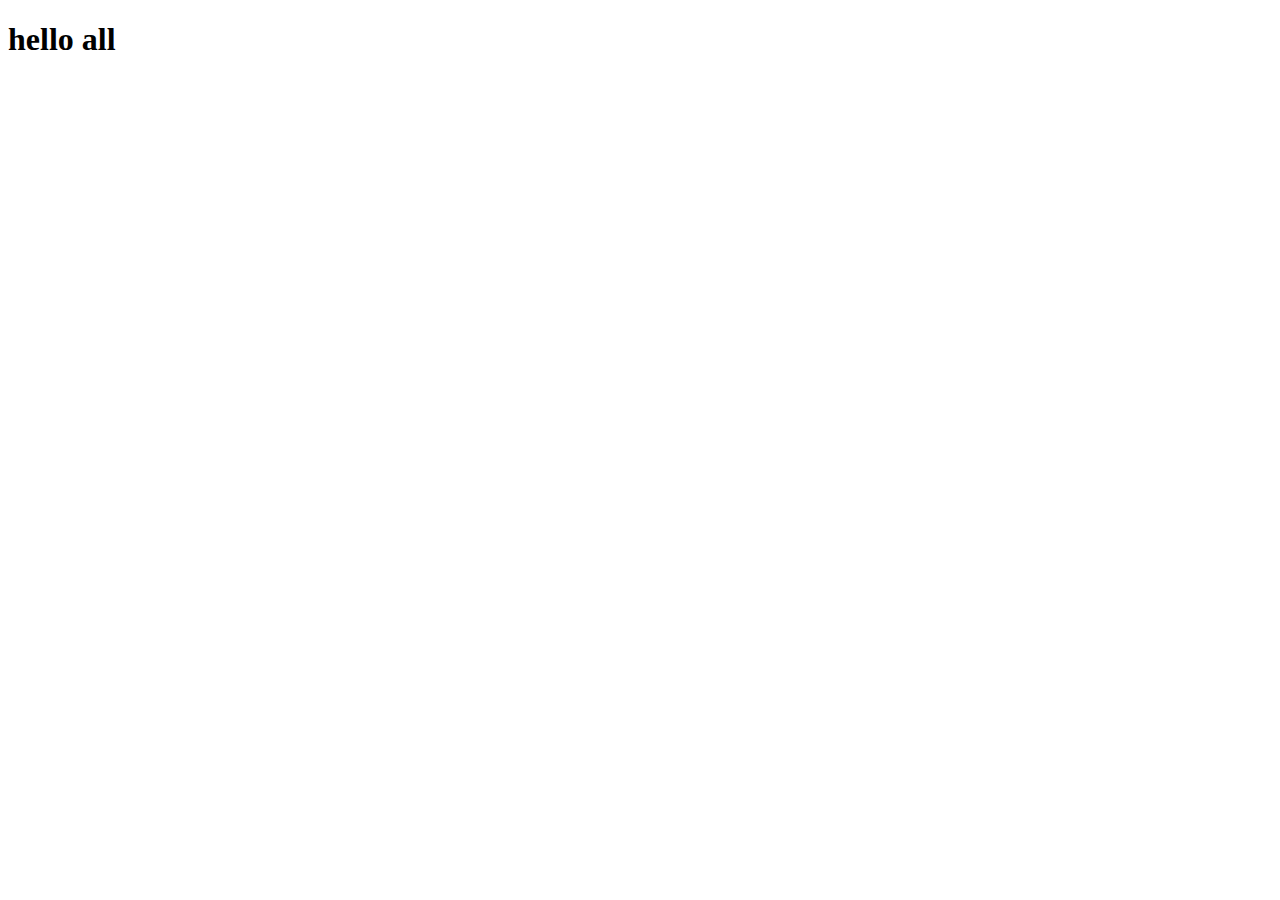
==== index.html @ f8fbc084 "app.js" ====
<!DOCTYPE html>
<html lang="en">
<head>
    <meta charset="UTF-8">
    <meta name="viewport" content="width=device-width, initial-scale=1.0">
    <title>Banana_Speaks</title>
</head>
<body>
    <h1>
        hello all
    </h1>
    
</body>
</html>
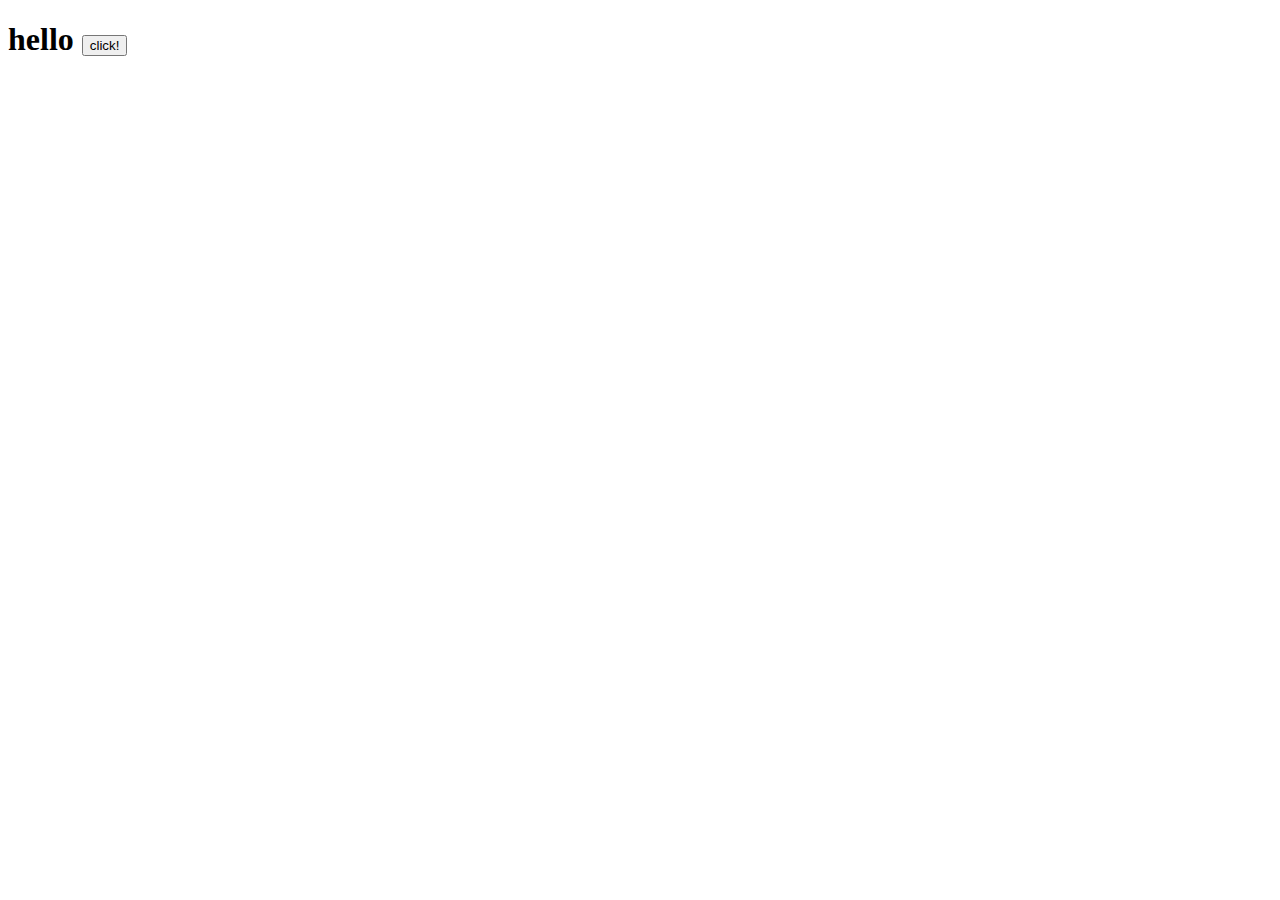
==== commit 1c211d7f: "index.html" ====
--- a/index.html
+++ b/index.html
@@ -4,10 +4,17 @@
     <meta charset="UTF-8">
     <meta name="viewport" content="width=device-width, initial-scale=1.0">
     <title>Banana_Speaks</title>
+   
 </head>
 <body>
+   
     <h1>
-        hello all
+        hello
+
+        <button id="btn-translate">
+            click!
+        </button>
+        <script src="app.js" type="text/javascript"></script>
     </h1>
     
 </body>
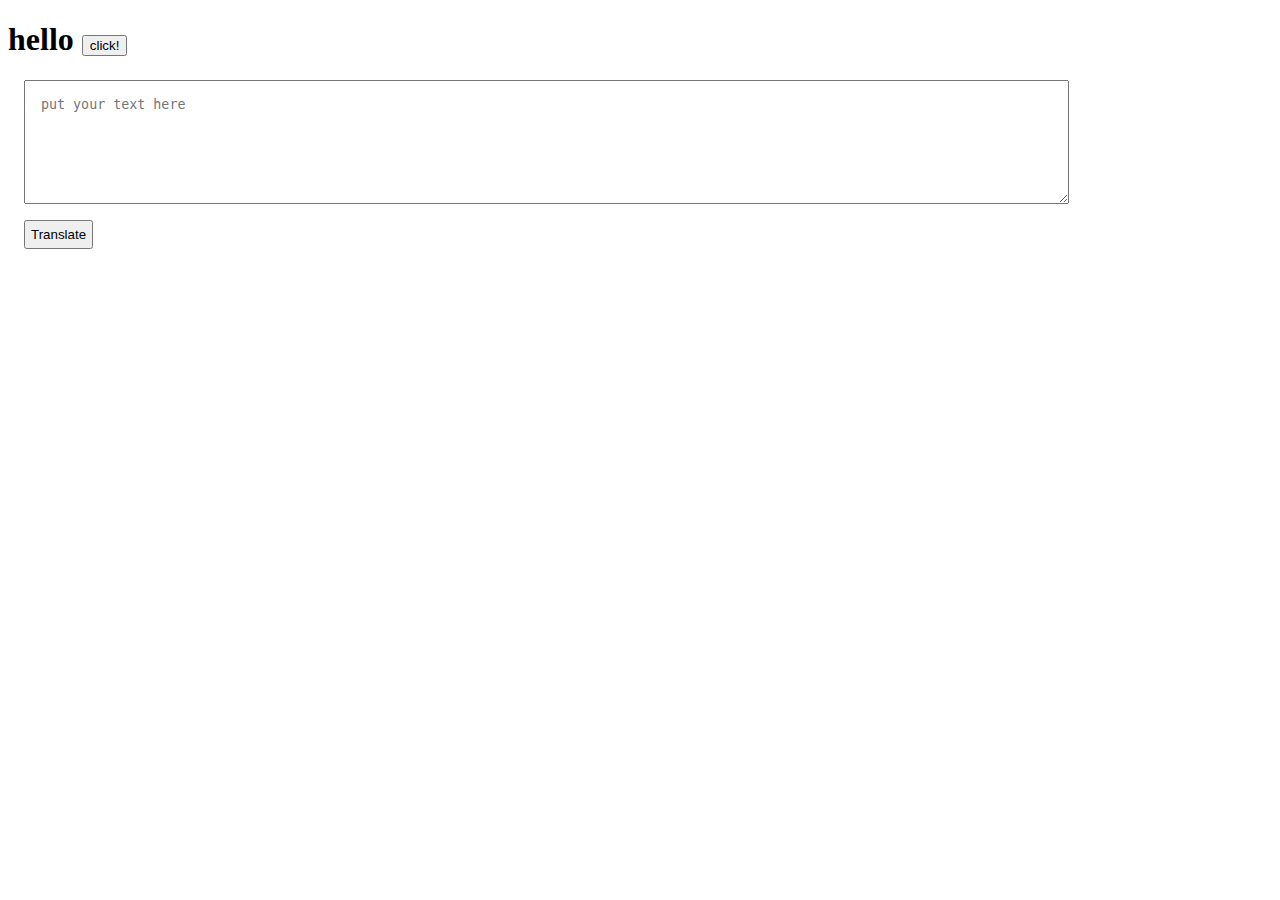
==== commit 266d79c4: "wiring a text area" ====
--- a/index.html
+++ b/index.html
@@ -4,6 +4,7 @@
     <meta charset="UTF-8">
     <meta name="viewport" content="width=device-width, initial-scale=1.0">
     <title>Banana_Speaks</title>
+    <link rel="stylesheet" href="styles.css">
    
 </head>
 <body>
@@ -14,8 +15,13 @@
         <button id="btn-translate">
             click!
         </button>
-        <script src="app.js" type="text/javascript"></script>
+      
     </h1>
+
+    <textarea id="textarea1" placeholder="put your text here"></textarea>
+    <!-- <br> -->
+    <button id="new-btn">Translate</button>
+    <script src="app.js" type="text/javascript"></script>
     
 </body>
 </html>--- a/styles.css
+++ b/styles.css
@@ -0,0 +1,12 @@
+#textarea1{
+    width: 80%;
+    height:10vh;
+    display:block;
+    margin: 0rem 1rem;
+    padding: 1rem;
+
+}
+#new-btn{
+    margin: 1rem;
+    padding: 5px;
+}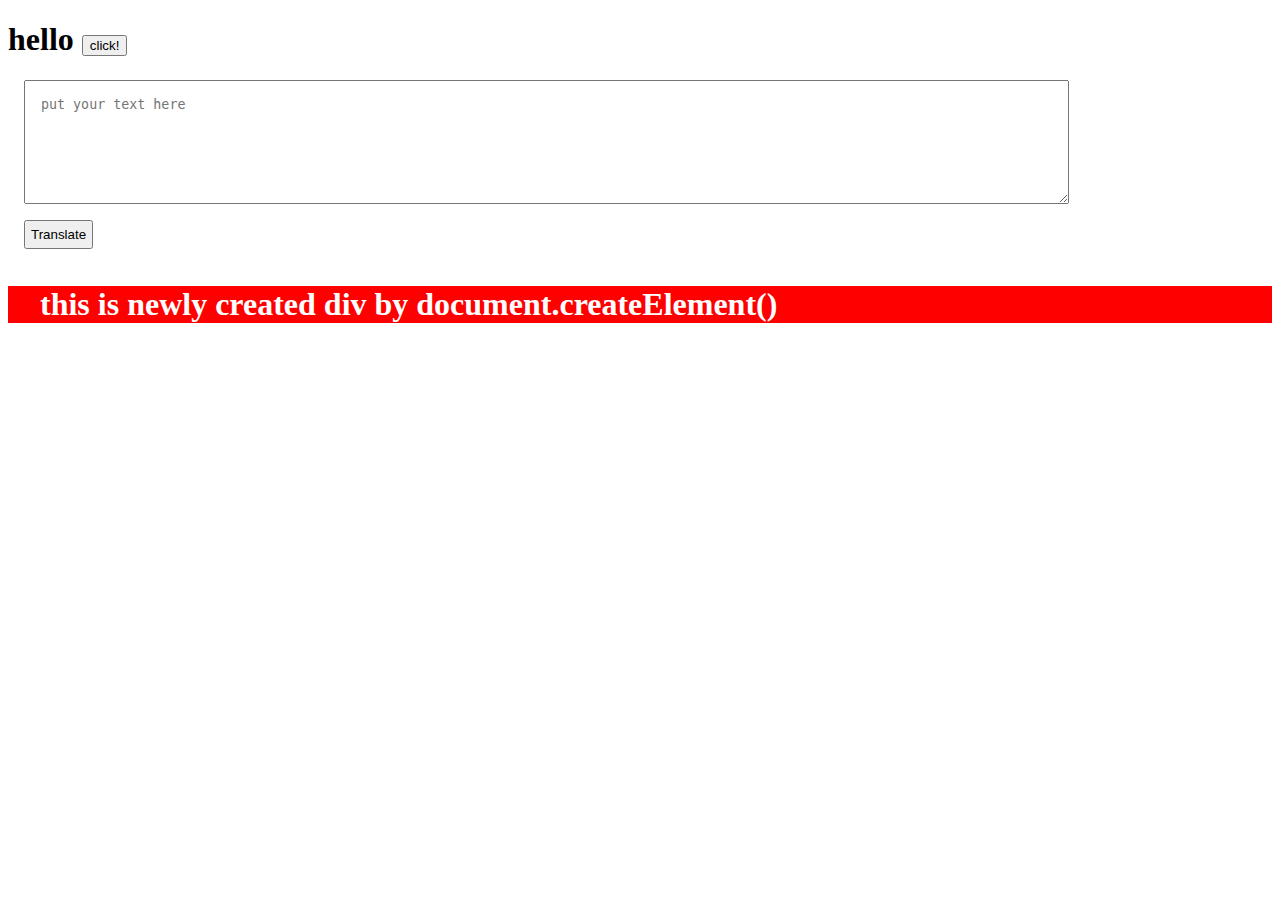
==== commit 9bc86b3e: "create element method" ====
--- a/index.html
+++ b/index.html
@@ -21,6 +21,10 @@
     <textarea id="textarea1" placeholder="put your text here"></textarea>
     <!-- <br> -->
     <button id="new-btn">Translate</button>
+
+    <!-- Creating Dom element using document.createElement() or document.createTextNode() and then insert it using insertBefore() and appendChild(). -->
+
+    
     <script src="app.js" type="text/javascript"></script>
     
 </body>
--- a/styles.css
+++ b/styles.css
@@ -9,4 +9,11 @@
 #new-btn{
     margin: 1rem;
     padding: 5px;
+}
+#mydiv{
+    background-color: red;
+    color: white;
+}
+.prasad{
+    padding: 0rem 2rem;
 }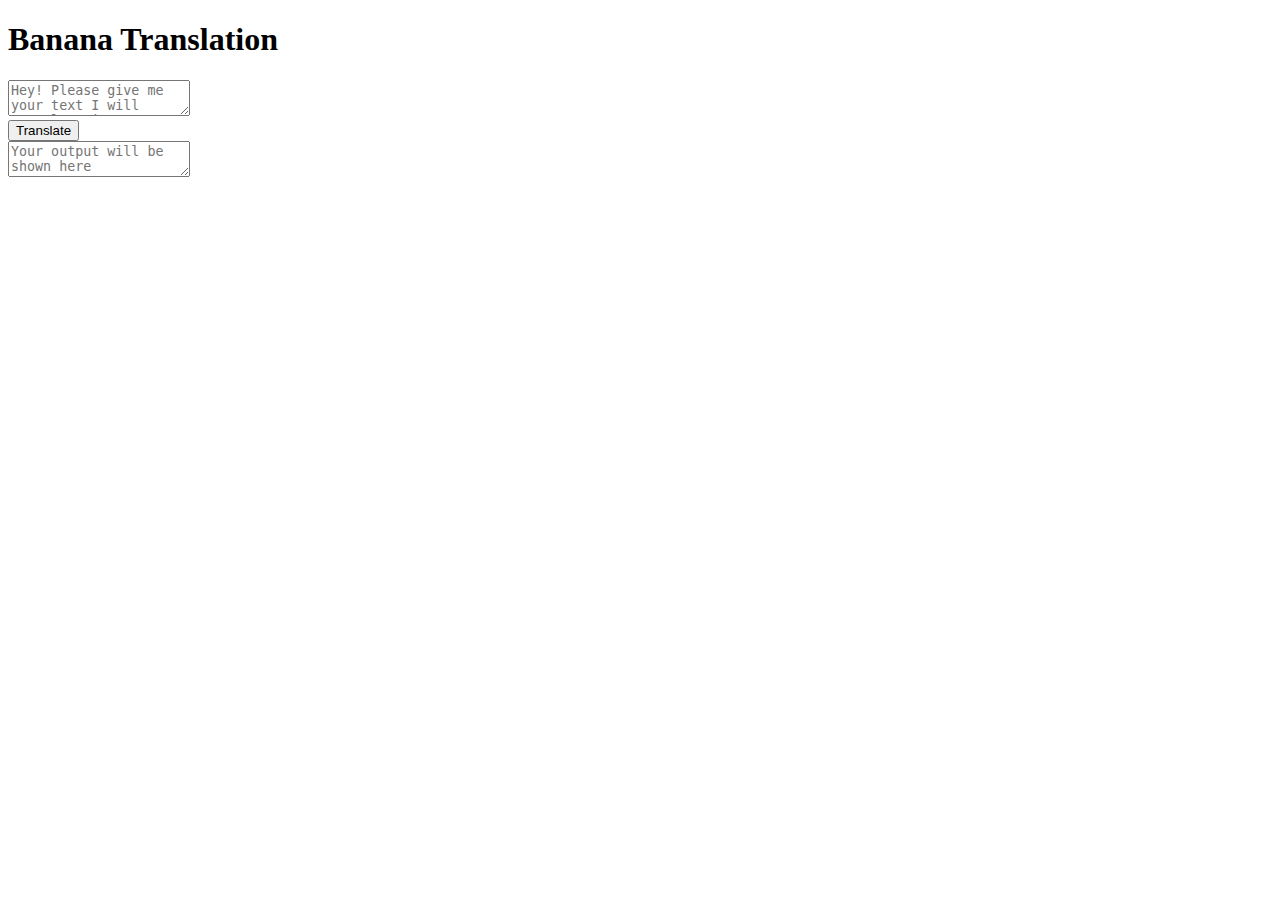
==== commit f6799d05: "pushed" ====
--- a/index.html
+++ b/index.html
@@ -3,29 +3,19 @@
 <head>
     <meta charset="UTF-8">
     <meta name="viewport" content="width=device-width, initial-scale=1.0">
-    <title>Banana_Speaks</title>
+    <title>Document</title>
     <link rel="stylesheet" href="styles.css">
-   
 </head>
 <body>
-   
-    <h1>
-        hello
 
-        <button id="btn-translate">
-            click!
-        </button>
-      
-    </h1>
+    <h1>Banana Translation</h1>
 
-    <textarea id="textarea1" placeholder="put your text here"></textarea>
-    <!-- <br> -->
-    <button id="new-btn">Translate</button>
-
-    <!-- Creating Dom element using document.createElement() or document.createTextNode() and then insert it using insertBefore() and appendChild(). -->
-
+    <textarea  id="textArea" placeholder="Hey! Please give me your text I will translate it! "></textarea>
+    <br>
+    <button id="myBtn">Translate</button>
+    <br>
+    <textarea  id="textArea1" placeholder="Your output will be shown here"></textarea>
     
-    <script src="app.js" type="text/javascript"></script>
-    
+    <script src="app.js"></script>
 </body>
 </html>